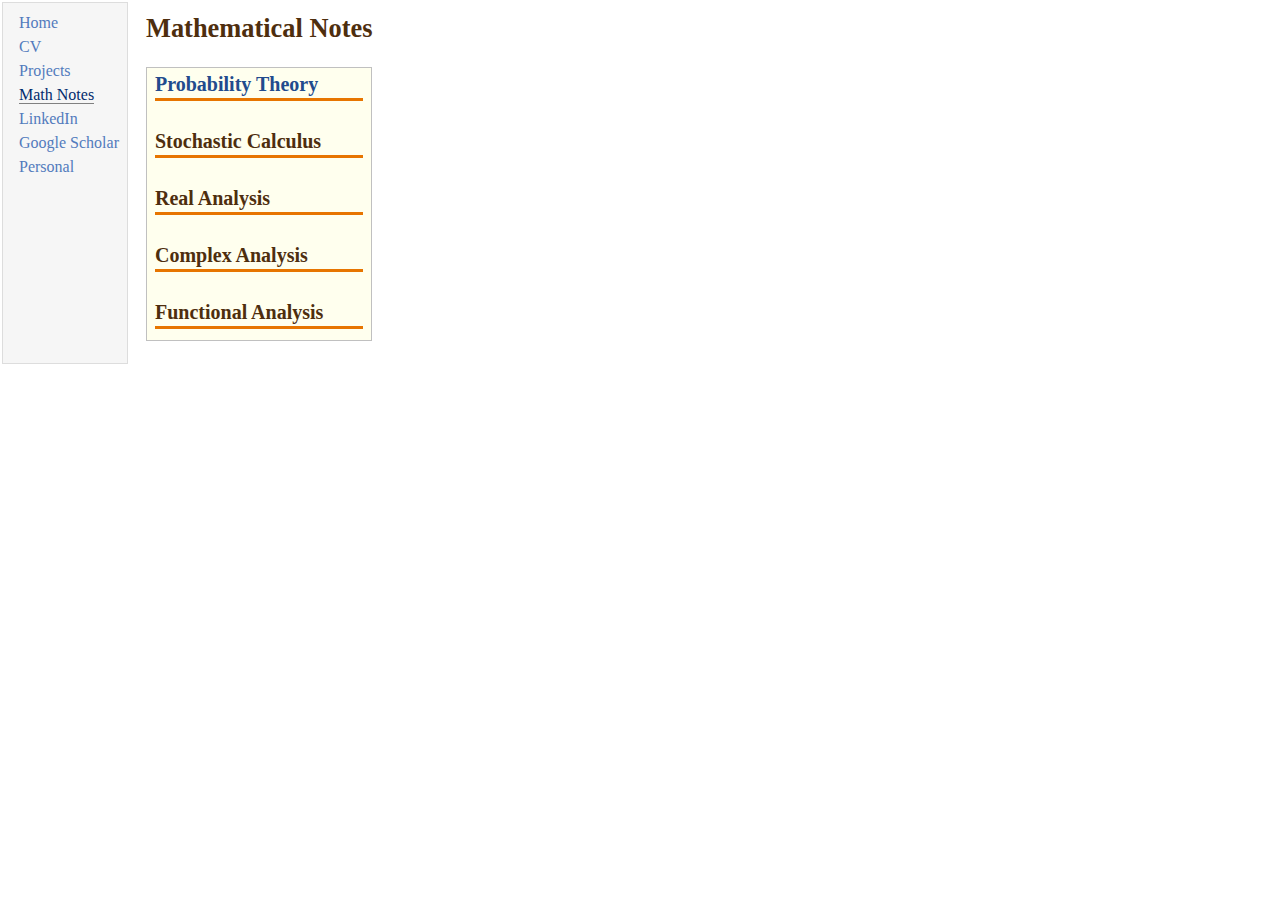
==== notes.html @ ac39612d "fix bug" ====
<!DOCTYPE html PUBLIC "-//W3C//DTD XHTML 1.1//EN"
  "http://www.w3.org/TR/xhtml11/DTD/xhtml11.dtd">
<html xmlns="http://www.w3.org/1999/xhtml" xml:lang="en">
<head>
<meta name="generator" content="jemdoc, see http://jemdoc.jaboc.net/" />
<meta http-equiv="Content-Type" content="text/html;charset=utf-8" />
<link rel="stylesheet" href="jemdoc.css" type="text/css" />
<title>Mathematical Notes</title>
</head>
<body>
<table summary="Table for page layout." id="tlayout">
<tr valign="top">
<td id="layout-menu">
<div class="menu-item"><a href="index.html">Home</a></div>
<div class="menu-item"><a href="CV.pdf">CV</a></div>
<div class="menu-item"><a href="projects.html">Projects</a></div>
<div class="menu-item"><a href="notes.html" class="current">Math&nbsp;Notes</a></div>
<div class="menu-item"><a href="https://www.linkedin.com/in/yujing-zhou-938962151">LinkedIn</a></div>
<div class="menu-item"><a href="https://scholar.google.com/citations?user=sgktLykAAAAJ&hl=en">Google&nbsp;Scholar</a></div>
<div class="menu-item"><a href="personal.html">Personal</a></div>
</td>
<td id="layout-content">
<div id="toptitle">
<h1>Mathematical Notes</h1>
</div>
<div class="infoblock">
<div class="blockcontent">
<h2><a href="Probability/Untitled.pdf">Probability Theory</a></h2>
<h2>Stochastic Calculus</h2>
<h2>Real Analysis</h2>
<h2>Complex Analysis</h2>
<h2>Functional Analysis</h2>
</td>
</tr>
</table>
</body>
</html>
---- jemdoc.css ----
table#tlayout {
  border: none;
  border-collapse: separate;
  background: white;
}

body {
background: white;
font-family: Georgia, serif;
padding-bottom: 8px;
margin: 0;
}

#layout-menu {
background: #f6f6f6;
border: 1px solid #dddddd;
padding-top: 0.5em;
padding-left: 8px;
padding-right: 8px;
font-size: 1.0em;
width: auto;
white-space: nowrap;
  text-align: left;
  vertical-align: top;
}

#layout-menu td {
background: #f4f4f4;
  vertical-align: top;
}

#layout-content {
padding-top: 0.0em;
padding-left: 1.0em;
padding-right: 1.0em;
  border: none;
  background: white;
  text-align: left;
  vertical-align: top;
}

#layout-menu a {
line-height: 1.5em;
margin-left: 0.5em;
}

tt {
  background: #ffffdd;
}

pre, tt {
font-size: 90%;
font-family: monaco, monospace;
}

 /* keep hyperlink blue */
a, a > tt {
color: #224b8d;
/* color: #e77500; */
text-decoration: none;
}

a:hover {
border-bottom: 1px gray dotted;
}

 /* keep menu blue */
#layout-menu a.current:link, #layout-menu a.current:visited {
color: #022b6d;
border-bottom: 1px gray solid;
}
#layout-menu a:link, #layout-menu a:visited, #layout-menu a:hover {
color: #527bbd;
text-decoration: none;
}
#layout-menu a:hover {
text-decoration: none;
}

div.menu-category {
border-bottom: 1px solid gray;
margin-top: 0.8em;
padding-top: 0.2em;
padding-bottom: 0.1em;
font-weight: bold;
}

div.menu-item {
padding-left: 16px;
text-indent: -16px;
}

div#toptitle {
padding-bottom: 0.2em;
margin-bottom: 1.0em;
/* border-bottom: 6px #e77500; */
}

/* Reduce space if we begin the page with a title. */
div#toptitle + h2, div#toptitle + h3 {
margin-top: -0.7em;
}

div#subtitle {
margin-top: 0.0em;
margin-bottom: 0.0em;
padding-top: 0em;
padding-bottom: 0.1em;
}

em {
font-style: italic;
}

strong {
font-weight: bold;
}


/* heading */
h1, h2, h3 {
color: #4e2e0e;
/* color: #e77500; */
margin-top: 0.7em;
margin-bottom: 0.3em;
padding-bottom: 0.2em;
line-height: 1.0;
padding-top: 0.5em;
border-bottom: 3px solid #e77500;
}

h1 {
font-size: 165%;
}

h2 {
padding-top: 0.8em;
font-size: 125%;
}

h2 + h3 {
  padding-top: 0.2em;
}

h3 {
font-size: 110%;
border-bottom: none;
}

p {
margin-top: 0.0em;
margin-bottom: 0.8em;
padding: 0;
line-height: 1.3;
}

pre {
padding: 0;
margin: 0;
}

div#footer {
font-size: small;
border-top: 1px solid #c0c0c0;
padding-top: 0.1em;
margin-top: 4.0em;
color: #c0c0c0;
}

div#footer a {
color: #80a0b0;
}

div#footer-text {
float: left;
padding-bottom: 8px;
}

ul, ol, dl {
margin-top: 0.2em;
padding-top: 0;
margin-bottom: 0.8em;
}

dt {
margin-top: 0.5em;
margin-bottom: 0;
}

dl {
margin-left: 20px;
}

dd {
color: #222222;
}

dd > *:first-child {
margin-top: 0;
}

ul {
list-style-position: outside;
list-style-type: square;
}

p + ul, p + ol {
margin-top: -0.5em;
}

li ul, li ol {
margin-top: -0.3em;
}

ol {
list-style-position: outside;
list-style-type: decimal;
}

li p, dd p {
margin-bottom: 0.3em;
}


ol ol {
list-style-type: lower-alpha;
}

ol ol ol {
list-style-type: lower-roman;
}

p + div.codeblock {
margin-top: -0.6em;
}

div.codeblock, div.infoblock {
margin-right: 0%;
margin-top: 1.2em;
margin-bottom: 1.3em;
}

div.blocktitle {
font-weight: bold;
color: #cd7b62;
margin-top: 1.2em;
margin-bottom: 0.1em;
}

div.blockcontent {
border: 1px solid silver;
padding: 0.3em 0.5em;
}

div.infoblock > div.blockcontent {
background: #ffffee;
}

div.blockcontent p + ul, div.blockcontent p + ol {
margin-top: 0.4em;
}

div.infoblock p {
margin-bottom: 0em;
}

div.infoblock li p, div.infoblock dd p {
margin-bottom: 0.5em;
}

div.infoblock p + p {
margin-top: 0.8em;
}

div.codeblock > div.blockcontent {
background: #f6f6f6;
}

span.pycommand {
color: #000070;
}

span.statement {
color: #008800;
}
span.builtin {
color: #000088;
}
span.special {
color: #990000;
}
span.operator {
color: #880000;
}
span.error {
color: #aa0000;
}
span.comment, span.comment > *, span.string, span.string > * {
color: #606060;
}

@media print {
#layout-menu { display: none; }
}

#fwtitle {
margin: 2px;
}

#fwtitle #toptitle {
padding-left: 0.5em;
margin-bottom: 0.5em;
}

#layout-content h1:first-child, #layout-content h2:first-child, #layout-content h3:first-child {
margin-top: -0.7em;
}

div#toptitle h1, #layout-content div#toptitle h1 {
margin-bottom: 0.0em;
padding-bottom: 0.1em;
padding-top: 0;
margin-top: 0.5em;
border-bottom: none;
}

img.eq {
padding: 0;
padding-left: 0.1em;
padding-right: 0.1em;
margin: 0;
}

img.eqwl {
padding-left: 2em;
padding-top: 0.6em;
padding-bottom: 0.2em;
margin: 0;
}

table {
  border: 2px solid black;
  border-collapse: collapse;
}

td {
  padding: 2px;
  padding-left: 0.5em;
  padding-right: 0.5em;
  text-align: center;
  border: 1px solid gray;
}

table + table {
  margin-top: 1em;
}

tr.heading {
  font-weight: bold;
  border-bottom: 2px solid black;
}

img {
  border: none;
}

table.imgtable, table.imgtable td {
  border: none;
  text-align: left;
}
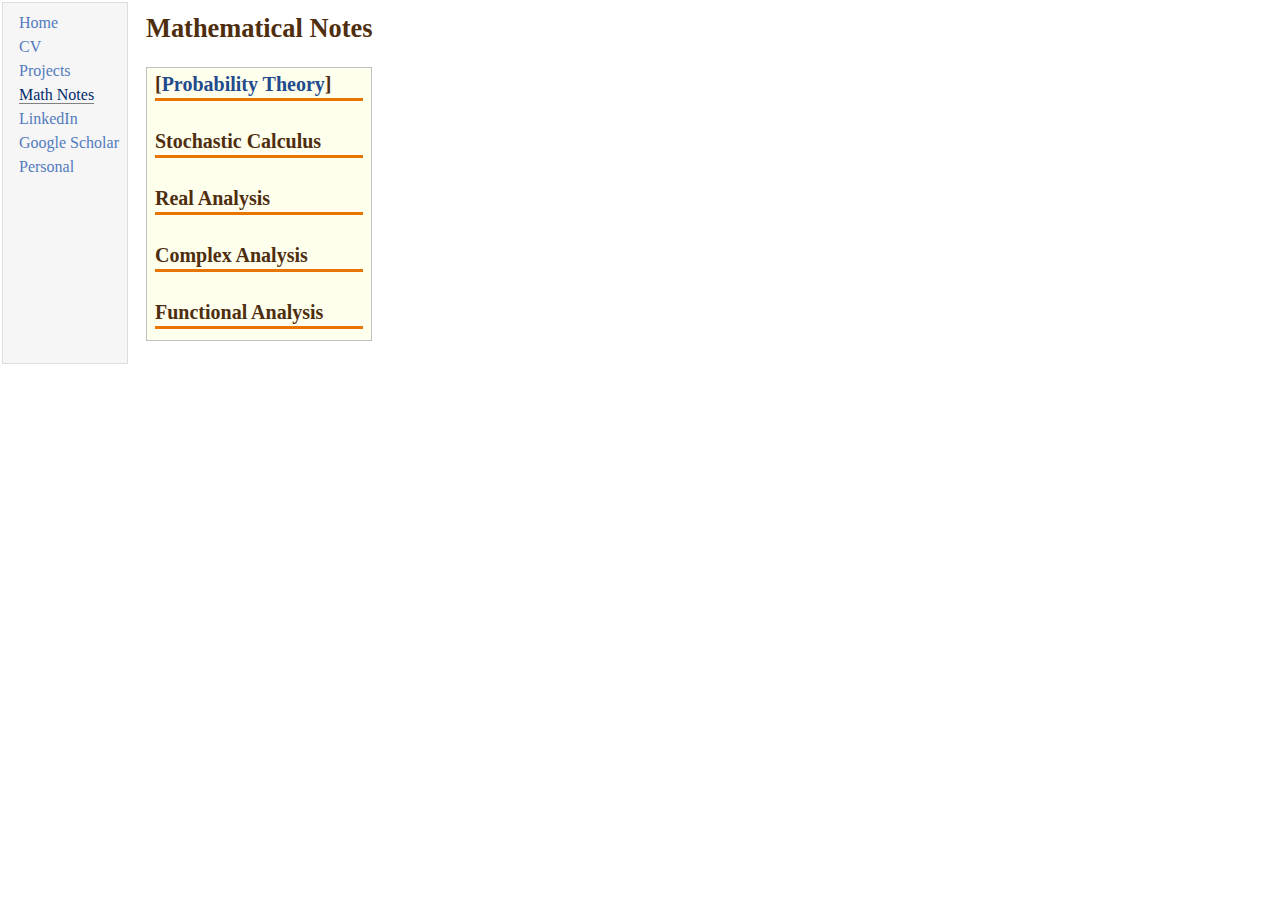
==== commit c8251254: "fix bug" ====
--- a/notes.html
+++ b/notes.html
@@ -25,7 +25,7 @@
 </div>
 <div class="infoblock">
 <div class="blockcontent">
-<h2><a href="Probability/Untitled.pdf">Probability Theory</a></h2>
+<h2>[<a href="probability.pdf" target=&ldquo;blank&rdquo;>Probability Theory</a>]</h2>
 <h2>Stochastic Calculus</h2>
 <h2>Real Analysis</h2>
 <h2>Complex Analysis</h2>
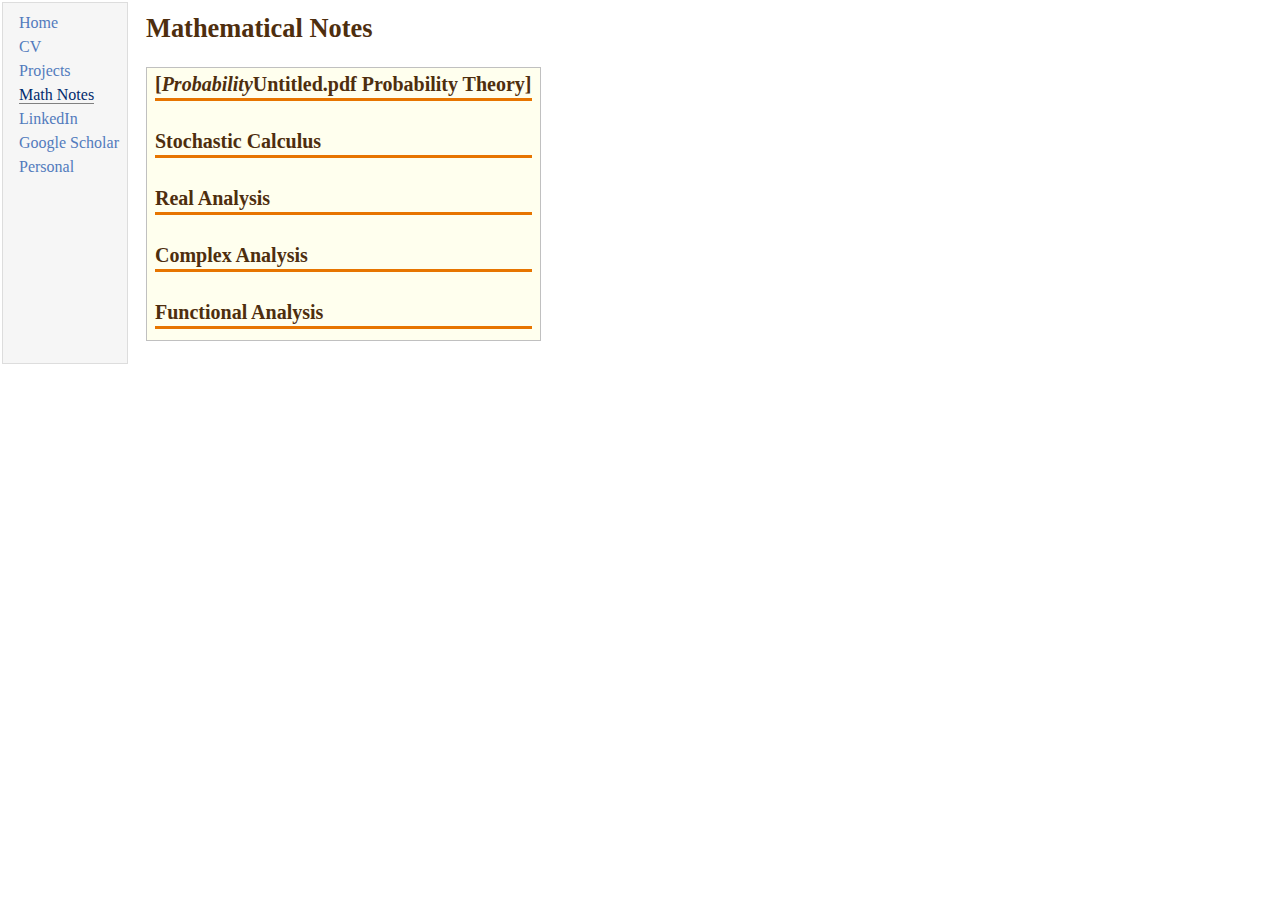
==== commit cf19cb97: "fix bug" ====
--- a/notes.html
+++ b/notes.html
@@ -25,7 +25,7 @@
 </div>
 <div class="infoblock">
 <div class="blockcontent">
-<h2>[<a href="probability.pdf" target=&ldquo;blank&rdquo;>Probability Theory</a>]</h2>
+<h2>[<i>Probability</i>Untitled.pdf Probability Theory]</h2>
 <h2>Stochastic Calculus</h2>
 <h2>Real Analysis</h2>
 <h2>Complex Analysis</h2>
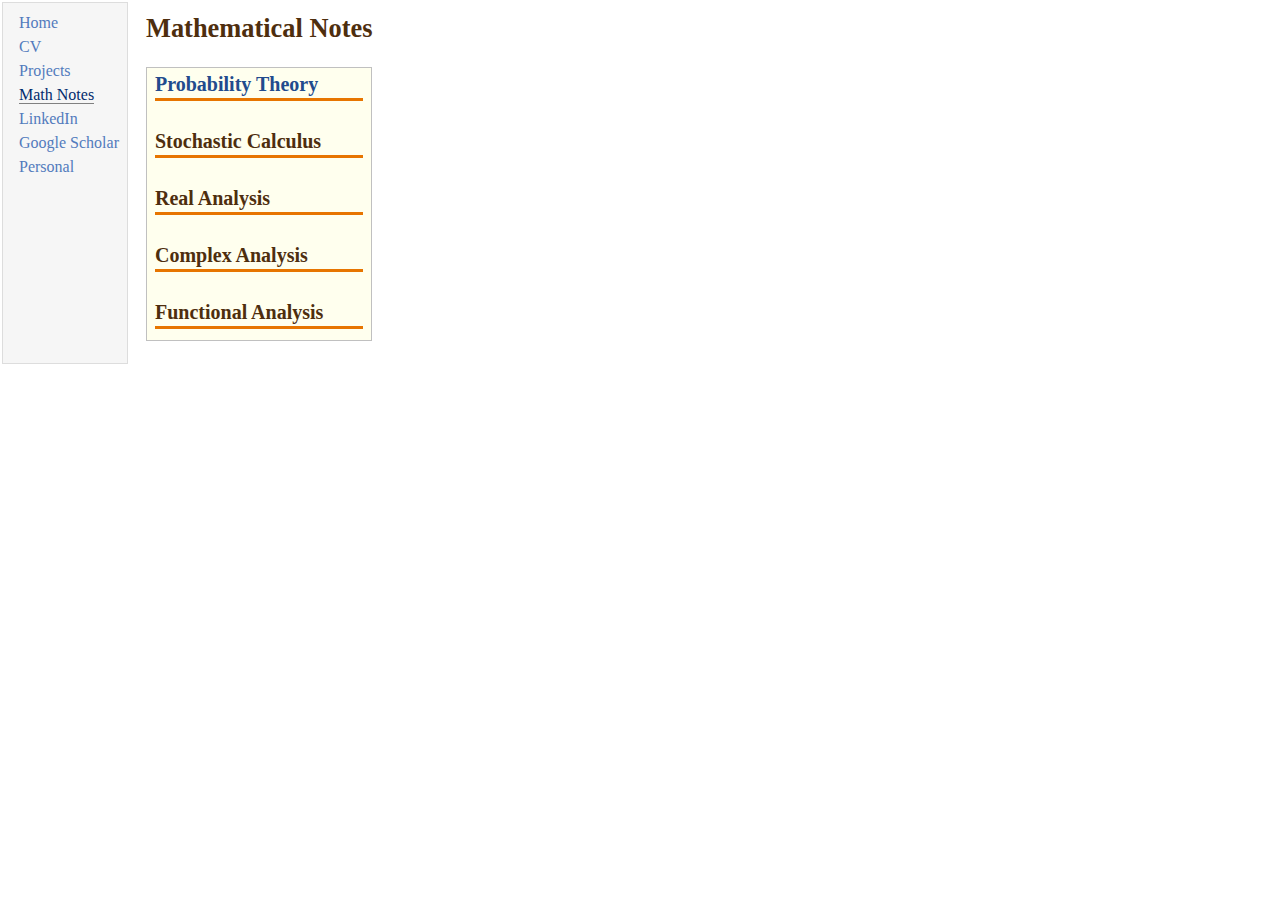
==== commit 3871f3c9: "fix bug" ====
--- a/notes.html
+++ b/notes.html
@@ -25,7 +25,7 @@
 </div>
 <div class="infoblock">
 <div class="blockcontent">
-<h2>[<i>Probability</i>Untitled.pdf Probability Theory]</h2>
+<h2><a href="Probability/Untitled.pdf">Probability Theory</a></h2>
 <h2>Stochastic Calculus</h2>
 <h2>Real Analysis</h2>
 <h2>Complex Analysis</h2>
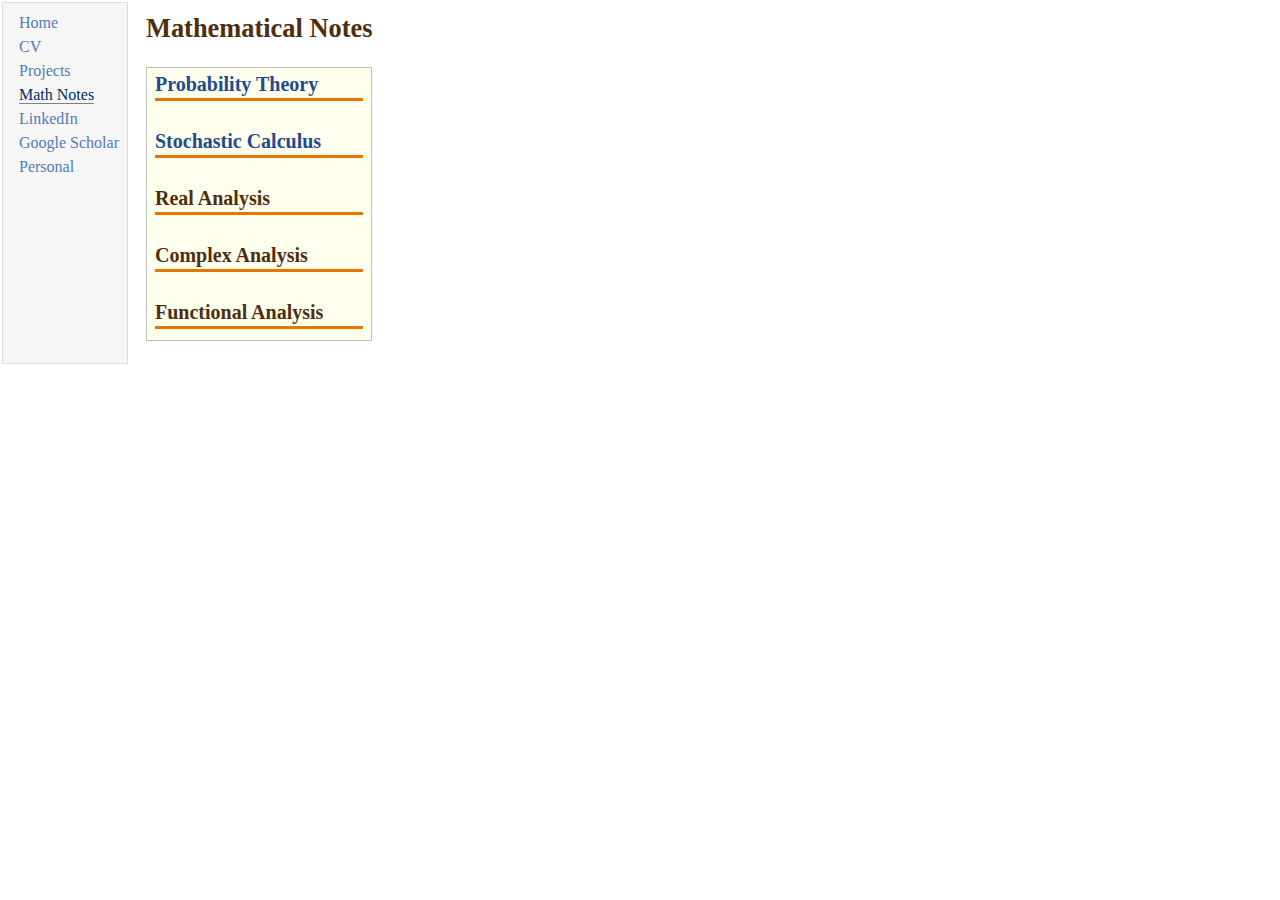
==== commit 7dc70d88: "add stochastic calculus notes on strong existence and uniqueness" ====
--- a/notes.html
+++ b/notes.html
@@ -26,7 +26,7 @@
 <div class="infoblock">
 <div class="blockcontent">
 <h2><a href="Probability/Untitled.pdf">Probability Theory</a></h2>
-<h2>Stochastic Calculus</h2>
+<h2><a href="Stochastic_Calculus/Untitled.pdf">Stochastic Calculus</a></h2>
 <h2>Real Analysis</h2>
 <h2>Complex Analysis</h2>
 <h2>Functional Analysis</h2>
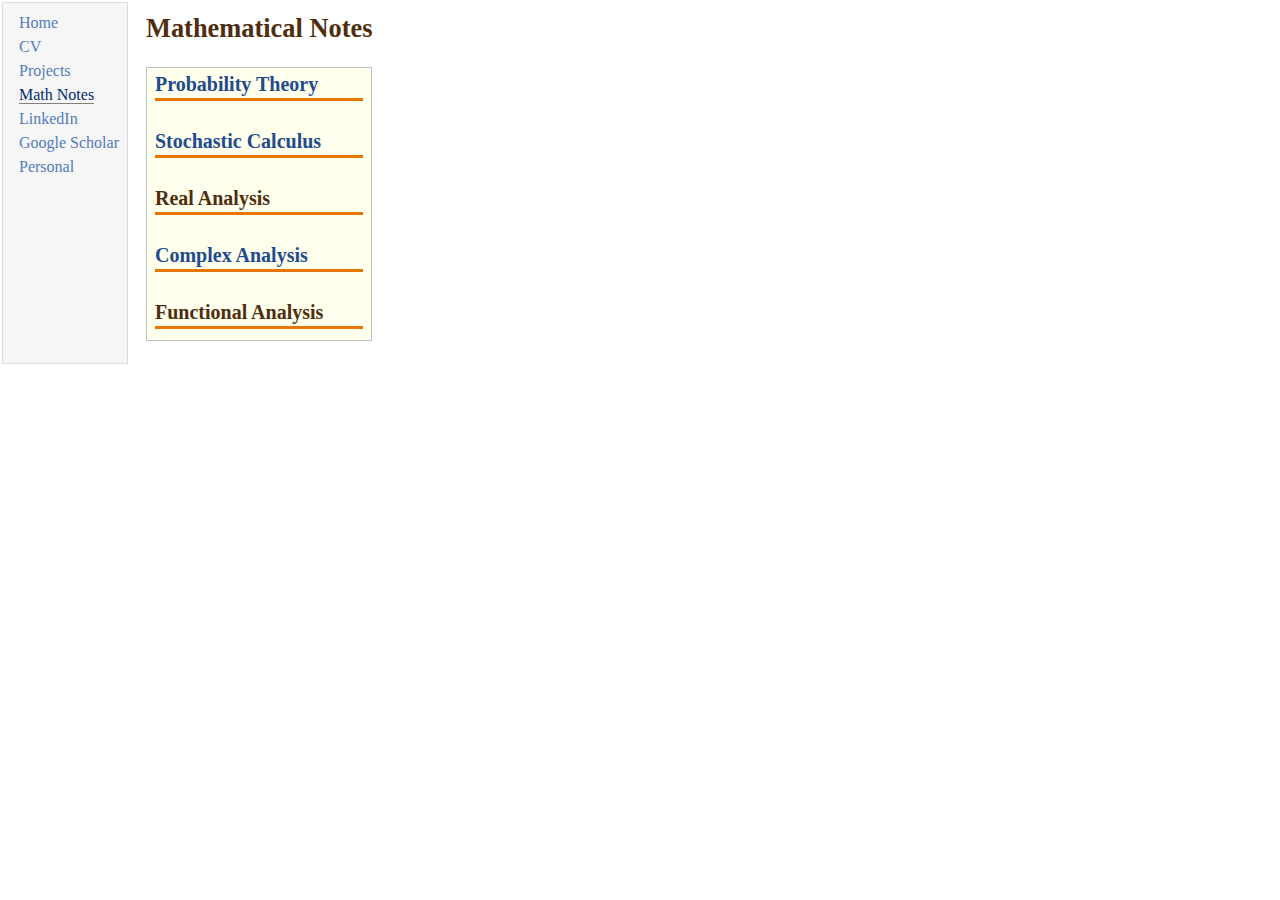
==== commit b826316e: "add notes for complex analysis" ====
--- a/notes.html
+++ b/notes.html
@@ -28,7 +28,7 @@
 <h2><a href="Probability/Untitled.pdf">Probability Theory</a></h2>
 <h2><a href="Stochastic_Calculus/Untitled.pdf">Stochastic Calculus</a></h2>
 <h2>Real Analysis</h2>
-<h2>Complex Analysis</h2>
+<h2><a href="Complex_Analysis/Untitled.pdf">Complex Analysis</a></h2>
 <h2>Functional Analysis</h2>
 </td>
 </tr>
